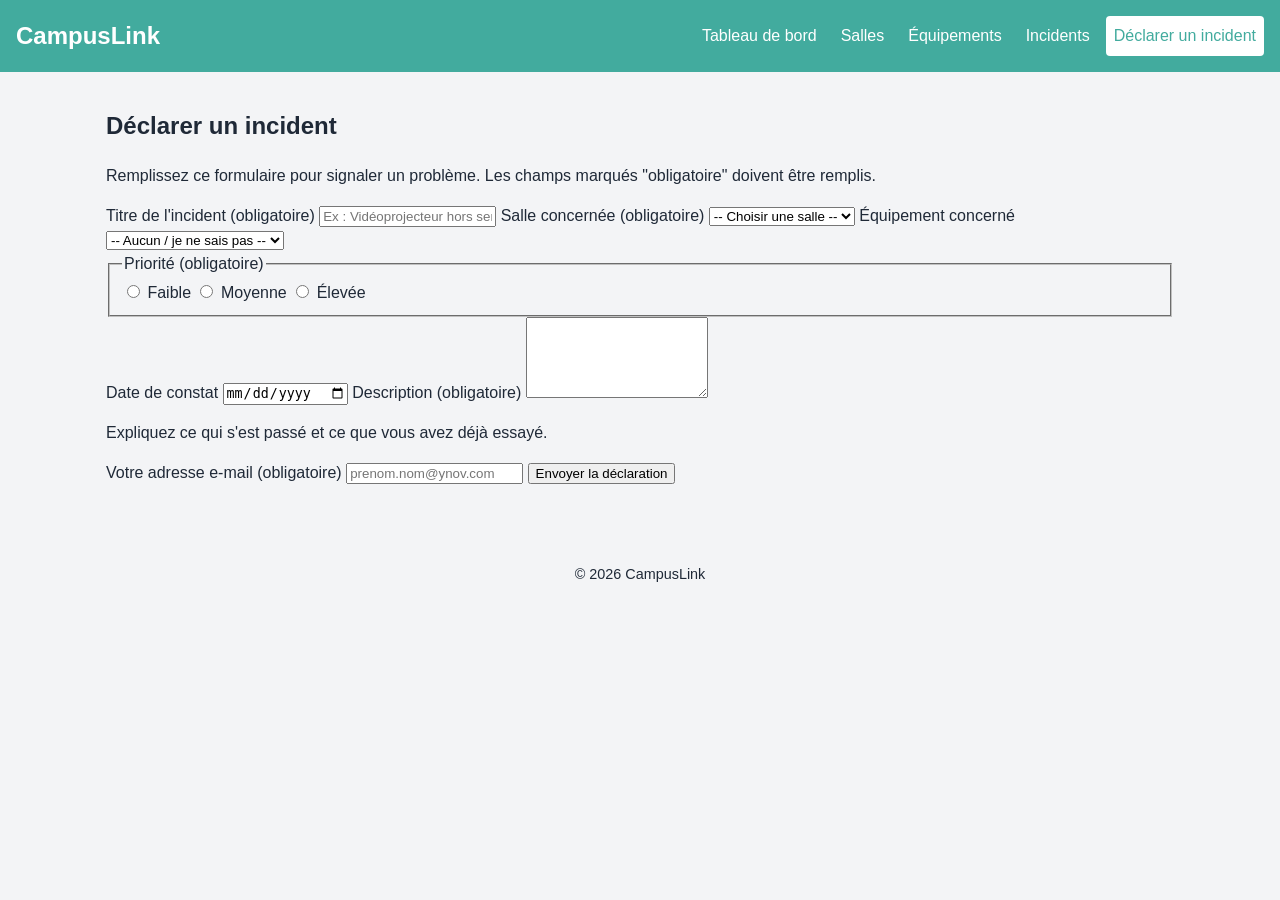
==== pages/declaration.html @ 6cfed112 "déclaration" ====
<!DOCTYPE html>
<html lang="fr">
<head>
  <meta charset="UTF-8">
  <meta name="viewport" content="width=device-width, initial-scale=1.0">
  <title>Déclarer un incident - CampusLink</title>
  <link rel="stylesheet" href="../css/style.css">
</head>
<body>

  <a class="lien-evitement" href="#contenu">Aller au contenu principal</a>

  <header>
    <h1>CampusLink</h1>

    <nav aria-label="Navigation principale">
      <a href="../index.html">Tableau de bord</a>
      <a href="salles.html">Salles</a>
      <a href="equipements.html">Équipements</a>
      <a href="incidents.html">Incidents</a>
      <a href="declaration.html" aria-current="page">Déclarer un incident</a>
    </nav>
  </header>

  <main id="contenu">

    <section>
      <h2>Déclarer un incident</h2>
      <p>Remplissez ce formulaire pour signaler un problème. Les champs marqués "obligatoire" doivent être remplis.</p>

      <form action="incidents.html" method="get">

        <label for="titre">Titre de l'incident (obligatoire)</label>
        <input type="text" id="titre" name="titre" placeholder="Ex : Vidéoprojecteur hors service" required>

        <label for="salle">Salle concernée (obligatoire)</label>
        <select id="salle" name="salle" required>
          <option value="">-- Choisir une salle --</option>
          <option value="A112">A112</option>
          <option value="B204">B204</option>
          <option value="C001">C001</option>
        </select>

        <label for="equipement">Équipement concerné</label>
        <select id="equipement" name="equipement">
          <option value="">-- Aucun / je ne sais pas --</option>
          <option value="videoprojecteur">Vidéoprojecteur</option>
          <option value="ordinateur">Ordinateur</option>
          <option value="prise">Prise électrique</option>
          <option value="mobilier">Mobilier</option>
          <option value="autre">Autre</option>
        </select>

        <fieldset>
          <legend>Priorité (obligatoire)</legend>
          <label><input type="radio" name="priorite" value="faible" required> Faible</label>
          <label><input type="radio" name="priorite" value="moyenne"> Moyenne</label>
          <label><input type="radio" name="priorite" value="elevee"> Élevée</label>
        </fieldset>

        <label for="date">Date de constat</label>
        <input type="date" id="date" name="date">

        <label for="description">Description (obligatoire)</label>
        <textarea id="description" name="description" rows="5" aria-describedby="aide-description" required></textarea>
        <p id="aide-description" class="aide">Expliquez ce qui s'est passé et ce que vous avez déjà essayé.</p>

        <label for="email">Votre adresse e-mail (obligatoire)</label>
        <input type="email" id="email" name="email" autocomplete="email" placeholder="prenom.nom@ynov.com" required>

        <button type="submit">Envoyer la déclaration</button>

      </form>
    </section>

  </main>

  <footer>
    <p>© 2026 CampusLink</p>
  </footer>

</body>
</html>
---- css/style.css ----
/* ==========================================================
   CampusLink - feuille de style commune (FR01)
   Fonctionne avec les pages SANS classes (index de la collègue)
   et avec les pages AVEC classes (salles.html, etc.)
   ========================================================== */

/* 1. Variables : couleurs et tailles réutilisables */
:root {
  --couleur-principale: #42ab9e;
  --couleur-fond: #f3f4f6;
  --couleur-texte: #1f2937;
  --couleur-blanc: #ffffff;
  --espace: 1rem;
}

/* 2. Réglages de base */
* {
  box-sizing: border-box;
}

body {
  margin: 0;
  font-family: Arial, Helvetica, sans-serif;
  background-color: var(--couleur-fond);
  color: var(--couleur-texte);
  line-height: 1.5;
}

a {
  color: var(--couleur-principale);
}

/* 3. Lien d'évitement (caché, visible au clavier) */
.lien-evitement {
  position: absolute;
  left: -999px;
  top: 0;
  background-color: var(--couleur-blanc);
  color: var(--couleur-principale);
  padding: 0.5rem 1rem;
}

.lien-evitement:focus {
  left: 0;
}

/* 4. En-tête et menu (mobile d'abord) */
header {
  background-color: var(--couleur-principale);
  color: var(--couleur-blanc);
  padding: var(--espace);
}

header h1 {
  margin: 0 0 var(--espace);
  font-size: 1.5rem;
}

/* Le menu fonctionne avec des liens directs dans <nav>
   ou avec une liste <ul> à l'intérieur de <nav> */
nav,
nav ul {
  display: flex;
  flex-direction: column;
  gap: 0.5rem;
  list-style: none;
  margin: 0;
  padding: 0;
}

nav a {
  display: block;
  padding: 0.5rem;
  color: var(--couleur-blanc);
  text-decoration: none;
  border-radius: 4px;
}

nav a:hover,
nav a:focus,
nav a[aria-current="page"] {
  background-color: var(--couleur-blanc);
  color: var(--couleur-principale);
}

/* 5. Contenu principal et pied de page */
main {
  max-width: 1100px;
  margin: 0 auto;
  padding: var(--espace);
}

section {
  margin-bottom: 2rem;
}

footer {
  padding: var(--espace);
  text-align: center;
  font-size: 0.9rem;
}

/* 6. Cartes
   - tout <article> a l'aspect d'une carte
   - les cartes d'une même section se placent en grille
     (1 colonne sur mobile, plus de colonnes si la place le permet) */
article,
.carte {
  background-color: var(--couleur-blanc);
  padding: var(--espace);
  border-radius: 8px;
  box-shadow: 0 1px 3px rgba(0, 0, 0, 0.2);
}

article h3,
article h4 {
  margin: 0 0 0.5rem;
}

article p {
  margin: 0 0 0.75rem;
}

/* Section dont les enfants directs sont des <article> */
section:has(> article),
.cartes {
  display: grid;
  grid-template-columns: repeat(auto-fit, minmax(220px, 1fr));
  gap: var(--espace);
}

/* Le titre de la section occupe toute la largeur de la grille */
section:has(> article) > h2 {
  grid-column: 1 / -1;
  margin: 0;
}

.cartes {
  margin: var(--espace) 0 2rem;
}

.chiffre {
  margin: 0.5rem 0;
  font-size: 2rem;
  font-weight: bold;
  color: var(--couleur-principale);
}

/* Listes de description dans les cartes (page Salles) */
.carte dl {
  margin: 0.75rem 0;
}

.carte dt {
  font-weight: bold;
}

.carte dd {
  margin: 0 0 0.5rem;
}

/* 7. Tableau */
.tableau-conteneur {
  overflow-x: auto;
}

table {
  width: 100%;
  border-collapse: collapse;
  background-color: var(--couleur-blanc);
}

th,
td {
  padding: 0.75rem;
  text-align: left;
  border-bottom: 1px solid #d1d5db;
}

th {
  background-color: var(--couleur-principale);
  color: var(--couleur-blanc);
}

/* 8. Étiquettes de statut */
.statut {
  padding: 0.2rem 0.6rem;
  border-radius: 999px;
  font-size: 0.85rem;
  font-weight: bold;
}

.statut-ouvert { background-color: #fee2e2; color: #991b1b; }
.statut-cours  { background-color: #fef3c7; color: #92400e; }
.statut-resolu,
.statut-dispo  { background-color: #d1fae5; color: #065f46; }

/* 9. Écran large (desktop) : en-tête et menu en ligne */
@media (min-width: 768px) {
  header {
    display: flex;
    justify-content: space-between;
    align-items: center;
  }

  header h1 {
    margin: 0;
  }

  nav,
  nav ul {
    flex-direction: row;
  }
}
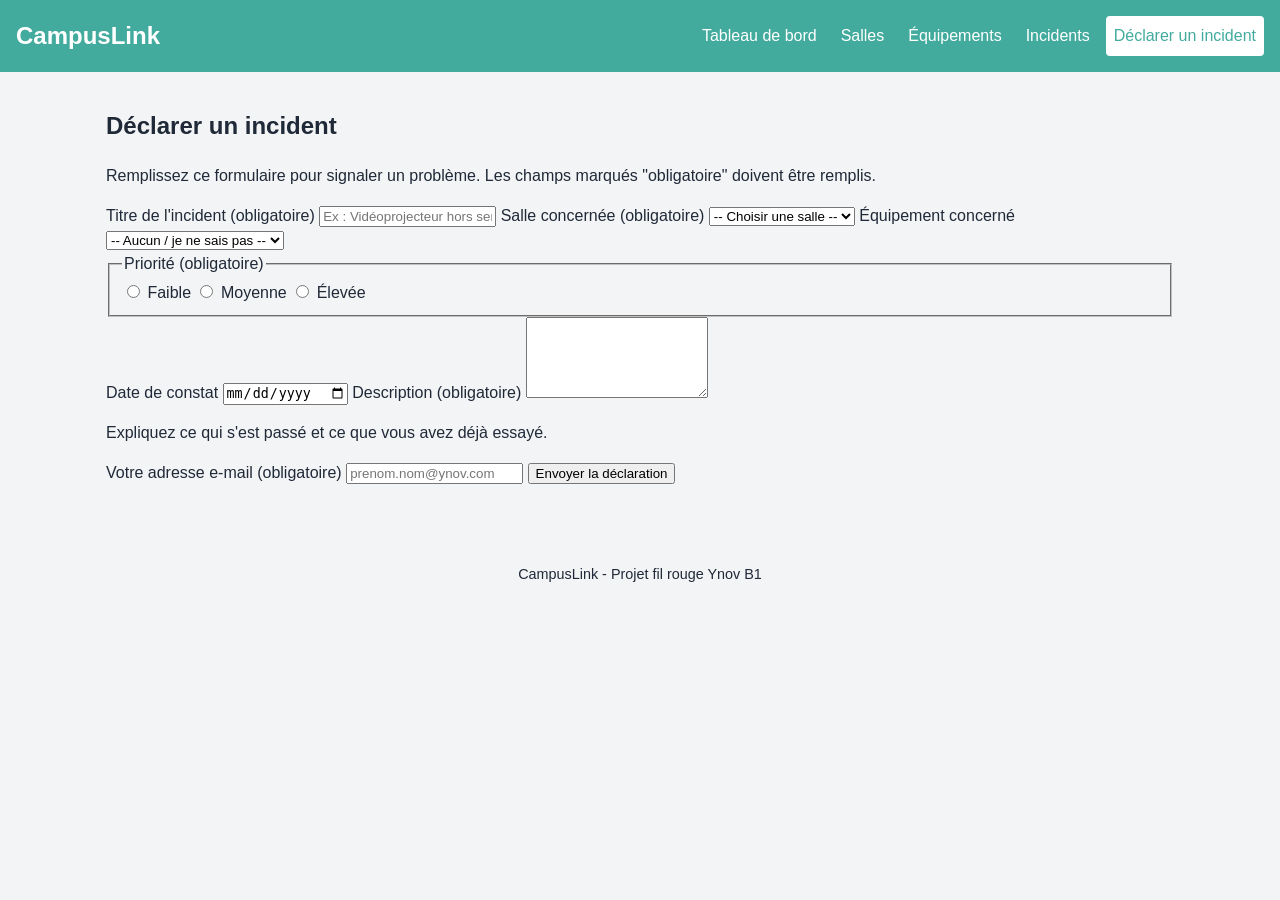
==== commit 9796a237: "modif style fin de page" ====
--- a/pages/declaration.html
+++ b/pages/declaration.html
@@ -1,11 +1,13 @@
 <!DOCTYPE html>
 <html lang="fr">
+
 <head>
   <meta charset="UTF-8">
   <meta name="viewport" content="width=device-width, initial-scale=1.0">
   <title>Déclarer un incident - CampusLink</title>
   <link rel="stylesheet" href="../css/style.css">
 </head>
+
 <body>
 
   <a class="lien-evitement" href="#contenu">Aller au contenu principal</a>
@@ -26,6 +28,7 @@
 
     <section>
       <h2>Déclarer un incident</h2>
+      
       <p>Remplissez ce formulaire pour signaler un problème. Les champs marqués "obligatoire" doivent être remplis.</p>
 
       <form action="incidents.html" method="get">
@@ -76,7 +79,7 @@
   </main>
 
   <footer>
-    <p>© 2026 CampusLink</p>
+    <p>CampusLink - Projet fil rouge Ynov B1</p>
   </footer>
 
 </body>
